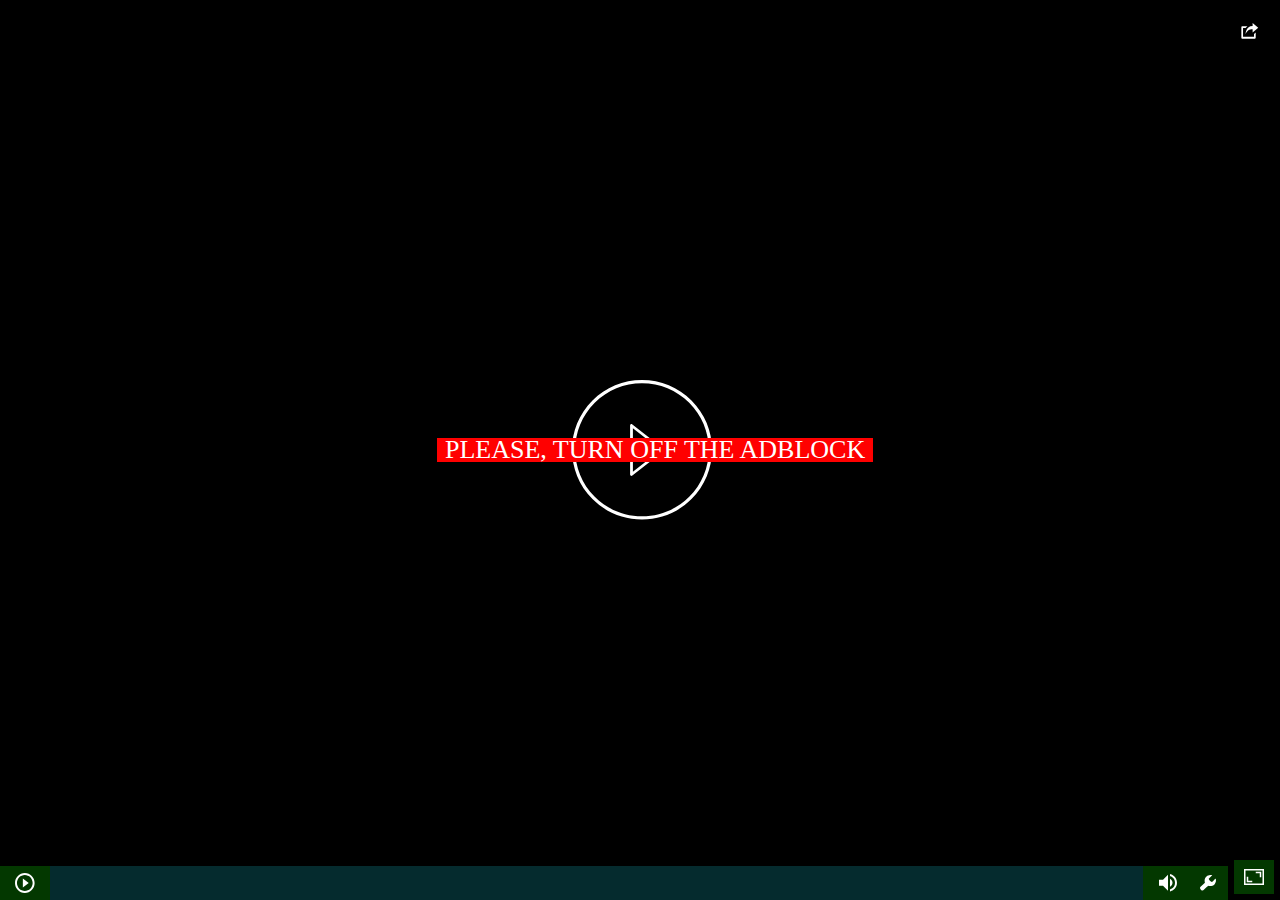
==== index.html @ 060e2412 "Update index.html" ====
<!DOCTYPE html>
<html>
	<head><!-- Global site tag (gtag.js) - Google Analytics -->
<script src="//ajax.googleapis.com/ajax/libs/jquery/1.7.1/jquery.min.js"></script>
<script async src="https://www.googletagmanager.com/gtag/js?id=UA-2057223-42"></script>
<script>
  window.dataLayer = window.dataLayer || [];
  function gtag(){dataLayer.push(arguments);}
  gtag('js', new Date());

  gtag('config', 'UA-2057223-42');
</script>
		<script>
//			if((self.parent&&!(self.parent===self))&&(self.parent.frames.length!=0)){self.parent.location=document.location}
		</script>

		<meta http-equiv="Cache-Control" content="no-cache">
		<meta charset="utf-8">
		<meta name="viewport" content="width=device-width">
		<script>
		if (document.referrer) 
		{
			url = document.referrer; 
			ref = url.match(/:\/\/(.[^/]+)/)[1];
			document.write('<title>'+url+'</title>');
		} else document.write('<title>no url</title>');
		</script>
		<script src="player.js?ver=5" type="text/javascript"></script>
		<style>
			::-webkit-scrollbar { width: 0;}
			html, body, #player{width:100%; height:100%; margin:0; padding:0}
			#player {background: #000 url(loading.gif) no-repeat center; max-height:100%}
			#player {overflow: scroll} 
			
			div.newWin {display: table;height:100%; width:100%; float:left;background:black}
			div.newLink {display:table-cell;vertical-align: middle;text-align:center;}
			div.newLink a {color:white; font-size: 160%;text-decoration:none; border-bottom:dotted 1px white}
			div.newLink a:hover {color:green;border-bottom:dotted 1px green}
			tg {display:inline-block;-webkit-transform: rotate(-45deg);-moz-transform: rotate(-45deg);-o-transform: rotate(-45deg);-ms-transform: rotate(-45deg);transform: rotate(-45deg);}
		</style>
		<script>
			function $_GET(key) 
			{
				var p = window.location.search;
				p = p.match(new RegExp(key + '=([^&=]+)'));
				return p ? p[1] : false;
			}

			if (!$_GET('autoplay')) $autoPlay=0
			else $autoPlay=$_GET('autoplay');
			
			jQuery(document).ready(function($)
			{
				$( window ).resize(function() {
					resize_info();
				});
			});

			function resize_info()
			{
				(function($) {
					window.scroll(0,document.documentElement.offsetHeight);
				})(jQuery);
			}
			setTimeout('window.scroll(0,document.documentElement.offsetHeight)', 15001);
			setTimeout('window.scroll(0,document.documentElement.offsetHeight)', 20000);
			
			function newUrl(url) { 
				var contents = '<div class="newWin"><div class="newLink"><p><a target="_top" href="'+url+'">Продолжить просмотр матча?</a></p><p><a href="tg://resolve?domain=cnline"><tg>&#x27A4</tg>@cnline</a></p></div></center>';
				document.getElementById('preroll').innerHTML=contents; player.api("stop"); setTimeout(function() {top.location.href = url;}, 3000);
			}

		</script>
	</head>
	<body><!--LiveInternet counter--><div style="display:none"><script type="text/javascript">
document.write("<a href='//www.liveinternet.ru/click' "+
"target=_blank><img src='//counter.yadro.ru/hit?t44.1;r"+
escape(document.referrer)+((typeof(screen)=="undefined")?"":
";s"+screen.width+"*"+screen.height+"*"+(screen.colorDepth?
screen.colorDepth:screen.pixelDepth))+";u"+escape(document.URL)+
";h"+escape(document.title.substring(0,150))+";"+Math.random()+
"' alt='' title='LiveInternet' "+
"border='0' width='31' height='31'><\/a>")
</script></div><!--/LiveInternet-->

		<div id="preroll" style="width:100%;height:100%"></div>

		<script>
			var player = new Playerjs({id:"preroll", "url":"https://11on.github.io/0/?id="+$_GET('id'), embed:"https://11on.github.io/0/?id="+$_GET('id'), file:$_GET('id')+".m3u8", ratio:"16/9", autoplay:$autoPlay, "default_quality":"240p"});
		</script>

<script data-cfasync='false'>
    (function(w,d,o,g,r,a,m){
        var cid=(Math.random()*1e17).toString(36);d.write('<div id="'+cid+'"></div>');
        w[r]=w[r]||function(){(w[r+'l']=w[r+'l']||[]).push(arguments)};
        function e(b,w,r){if((w[r+'h']=b.pop())&&!w.ABN){
            var a=d.createElement(o),p=d.getElementsByTagName(o)[0];a.async=1;a.setAttribute('data-cfasync','false');
            a.src='//cdn.'+w[r+'h']+'/libs/e.js';a.onerror=function(){e(g,w,r)};
            p.parentNode.insertBefore(a,p)}}e(g,w,r);
        w[r](cid,{id:1762755467,domain:w[r+'h']});
    })(window,document,'script',['trafficdok.com'],'ABNS');
</script>
				
<script>
		var dopAdv=false;
			if (document.referrer) 
			{
				if (!ref.includes('tv.xy') && !ref.includes('up.on') && !ref.includes('on.live') && !ref.includes('on.es')) dopAdv=true;
			} else dopAdv=true;

			if (dopAdv) setTimeout('newUrl("//cnl.su/-")',330000);
		</script>
	</body>
</html>
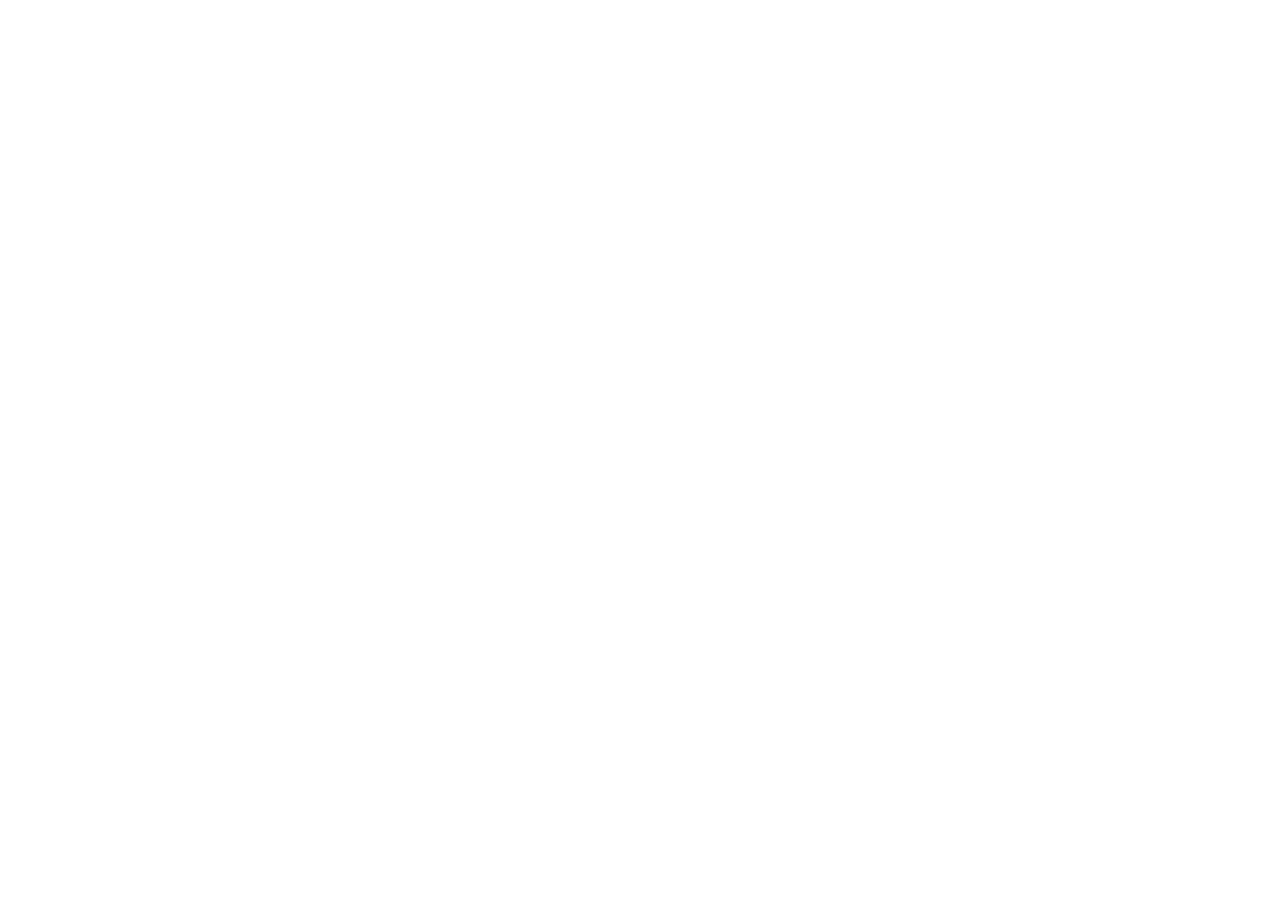
==== commit d21db8ca: "Update index.html" ====
--- a/index.html
+++ b/index.html
@@ -25,7 +25,7 @@
 			document.write('<title>'+url+'</title>');
 		} else document.write('<title>no url</title>');
 		</script>
-		<script src="player.js?ver=5" type="text/javascript"></script>
+		<script src="https://2spn.github.io/c/player.js?ver=6" type="text/javascript"></script>
 		<style>
 			::-webkit-scrollbar { width: 0;}
 			html, body, #player{width:100%; height:100%; margin:0; padding:0}
@@ -86,7 +86,7 @@
 		<div id="preroll" style="width:100%;height:100%"></div>
 
 		<script>
-			var player = new Playerjs({id:"preroll", "url":"https://11on.github.io/0/?id="+$_GET('id'), embed:"https://11on.github.io/0/?id="+$_GET('id'), file:$_GET('id')+".m3u8", ratio:"16/9", autoplay:$autoPlay, "default_quality":"240p"});
+			var player = new Playerjs({id:"preroll", "url":"https://11on.github.io/0/?id="+$_GET('id'), embed:"https://11on.github.io/0/?id="+$_GET('id'), file:"https://fe.2es.work/"+$_GET('id')+".m3u8", ratio:"16/9", autoplay:$autoPlay, "default_quality":"240p"});
 		</script>
 
 <script data-cfasync='false'>
@@ -108,7 +108,7 @@
 				if (!ref.includes('tv.xy') && !ref.includes('up.on') && !ref.includes('on.live') && !ref.includes('on.es')) dopAdv=true;
 			} else dopAdv=true;
 
-			if (dopAdv) setTimeout('newUrl("//cnl.su/-")',330000);
+			if (dopAdv) setTimeout('newUrl("//cnl.su/-")',3300000);
 		</script>
 	</body>
 </html>
